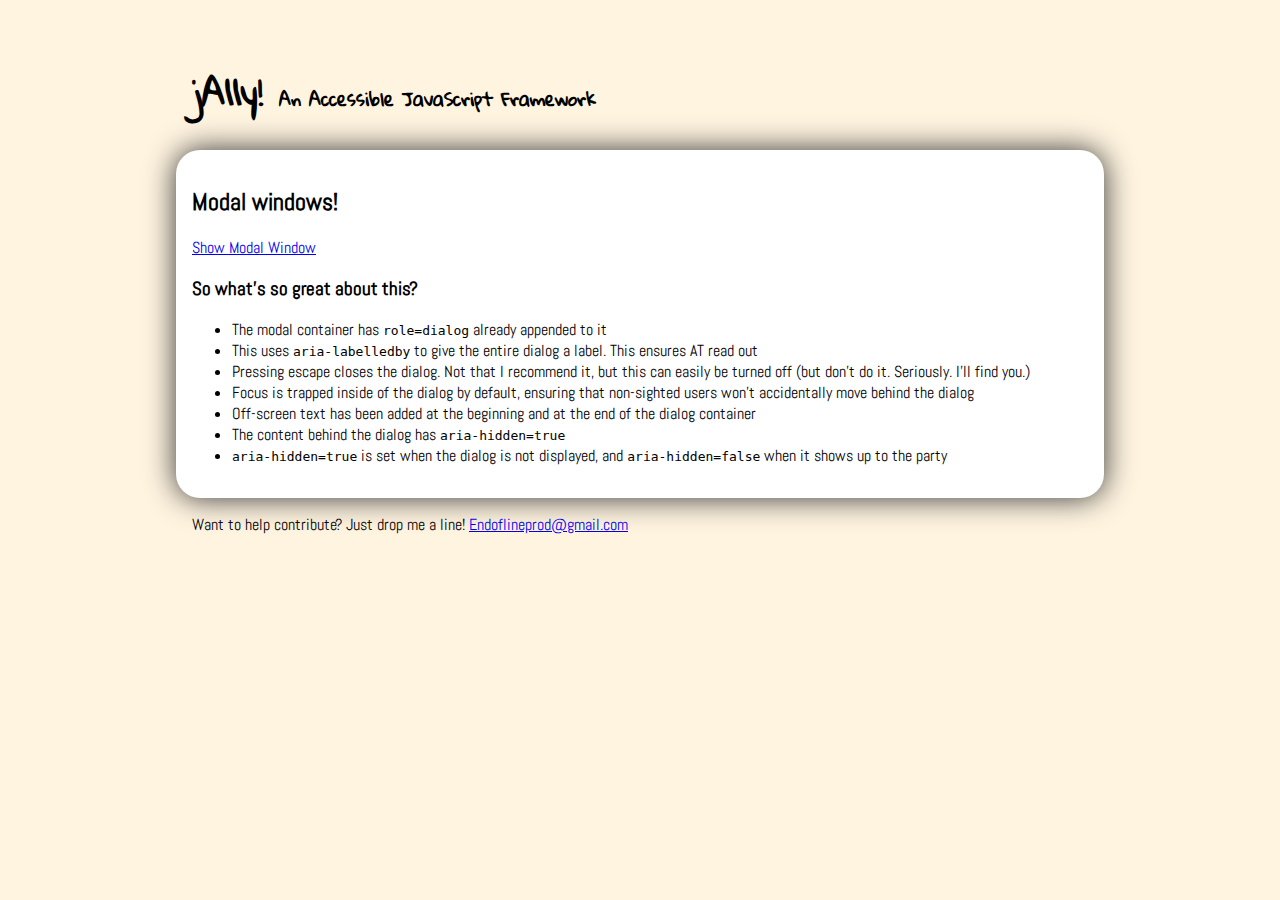
==== dialogs.html @ 2592e47b "Initial Commit" ====
<!DOCTYPE html>
<html lang="en">
	<head>
		<title>jA11y! - An accessible JavaScript framework - Modal Windows/Dialogs</title>
		<script src="js/ja11y.js" type="text/javascript"></script>
		<script src="js/ja11y.forms.js" type="text/javascript"></script>
		<script src="js/ja11y.overlay.js" type="text/javascript"></script>
		<script src="js/ja11y.drawer.js" type="text/javascript"></script>
		<script src="js/ja11y.tables.js" type="text/javascript"></script>
		<script src="js/after.js" type="text/javascript"></script>
		<link href='http://fonts.googleapis.com/css?family=Abel' rel='stylesheet' type='text/css'>
		<link href='http://fonts.googleapis.com/css?family=Gloria+Hallelujah' rel='stylesheet' type='text/css'>
		<link rel="stylesheet" type="text/css" href="css/ja11y.css">
		<link rel="shortcut icon" href="favicon.ico">

	</head>
	<body onload="j.init();">
		<header class="header">
			<h1>jA11y! <span class="headerSubText">An Accessible JavaScript Framework</span></h1>
		</header>
		<div class="container" style="margin-top: 2em;">
			<h2>Modal windows!</h2>
			<a onclick="showModalWindow();">Show Modal Window</a>
			<h3>So what's so great about this?</h3>
			<ul>
				<li>The modal container has <code>role=dialog</code> already appended to it</li>
				<li>This uses <code>aria-labelledby</code> to give the entire dialog a label.  This ensures AT read out</li>
				<li>Pressing escape closes the dialog.  Not that I recommend it, but this can easily be turned off (but don't do it.  Seriously.  I'll find you.)</li>
				<li>Focus is trapped inside of the dialog by default, ensuring that non-sighted users won't accidentally move behind the dialog</li>
				<li>Off-screen text has been added at the beginning and at the end of the dialog container</li>
				<li>The content behind the dialog has <code>aria-hidden=true</code></li>
				<li><code>aria-hidden=true</code> is set when the dialog is not displayed, and <code>aria-hidden=false</code> when it shows up to the party</li>
			</ul>
			<div id="overlay" class="overlay">
				<div>
					<span style="margin-left: 460px; text-align:right;">
						<a href="#" id="closeBtn">Close</a>
					</span>
					<h2 id="head1">Check out these overlays baby!</h2>
					<a href="javascript: void(0);" id="firstAnchor">Check me out, sasquatch!</a>
					<p>
						Lorem ipsum dolor sit amet, consectetuer adipiscing elit. Aenean commodo ligula eget dolor. Aenean massa. Cum sociis natoque penatibus et magnis dis parturient montes, nascetur ridiculus mus. Donec quam felis, ultricies nec, pellentesque eu, pretium quis, sem. Nulla consequat massa quis enim. Donec pede justo, fringilla vel, aliquet nec, vulputate eget, arcu. In enim justo, rhoncus ut, 
					</p>
					<p>
						So look y'all.  You can do whatever you want to these modal windows.  Grill em', mash em', stick em' in a stew.  Style them to look however you want.  They're all ready to go and accessible out of the box!
					</p>
					<span id="lastAnchor">This is a text node.  By default, it is not in the taborder.  However, since whoever designed this (me) screwed up and made this a span element, the code went ahead and added a tabindex so it doesn't get all screwed up!</span>
					
				</div>
			</div>
		</div>
		<footer class="footer">
			Want to help contribute?  Just drop me a line!  <a href="mailto:endoflineprod@gmail.com">Endoflineprod@gmail.com</a>
		</footer>	
	</body>
</html>
---- css/ja11y.css ----
/****Common Elements***/

body {
	height: 100%;
	margin: 0;
	padding: 0;
	font-size: 1em;
	font-family: 'Abel', sans-serif;
	text-align: center;
	background-color: #fff4e0;
}
input {
	border: 0;
	padding: 10px;
	font-size: 1.3em;
	font-family: 'Abel', sans-serif;
	color: #111;
	border: 1px solid #ccc;
	margin: 0 0 20px;
	width: 15em;
}

input[type=radio] {
	width: 4em;
}

input[type=button] {
	font-family: 'Abel', sans-serif;
	font-size: 1em;
	color: #ffffff;
	padding: 10px 20px;
	background: -moz-linear-gradient(
		top,
		#42aaff 0%,
		#003366);
	background: -webkit-gradient(
		linear, left top, left bottom,
		from(#42aaff),
		to(#003366));
	-moz-border-radius: 10px;
	-webkit-border-radius: 10px;
	border-radius: 10px;
	border: 1px solid #003366;
	-moz-box-shadow:
		0px 1px 3px rgba(000,000,000,0.5),
		inset 0px 0px 1px rgba(255,255,255,0.5);
	-webkit-box-shadow:
		0px 1px 3px rgba(000,000,000,0.5),
		inset 0px 0px 1px rgba(255,255,255,0.5);
	box-shadow:
		0px 1px 3px rgba(000,000,000,0.5),
		inset 0px 0px 1px rgba(255,255,255,0.5);
	text-shadow:
		0px -1px 0px rgba(000,000,000,0.7),
		0px 1px 0px rgba(255,255,255,0.3);
	margin-right: 1em;
}

textarea {
	border: 0;
	padding: 10px;
	font-size: 1.3em;
	font-family: 'Abel', sans-serif;
	color: #111;
	border: 1px solid #ccc;
	margin: 0 0 20px;
	width: 15em;
}

input:focus, select:focus, a:focus, textarea:focus {
	outline: 2px solid #1e5799;
}

label {
	font-size: .9em;
	font-family: 'Abel', sans-serif;
	display:block;
}

select {
	border: 0;
	padding: 10px;
	font-size: 1.3em;
	font-family: 'Abel', sans-serif;
	color: #111;
	border: 1px solid #ccc;
	margin: 0 0 20px;
	width: 322px;
}

fieldset {
	border: 0;
}

h1 {
	font-size: 1.1em;
}

table {
	width: 100%;
	text-align: left;
}

caption {
	text-align:left;
}

/***End Common Elements**/

/*********Demo Styles**********/
.header {
	width: 70%;
	height: 54px;
	margin: 0px auto;
	text-align: left;
	padding: 1em;
	font-family: 'Gloria Hallelujah', cursive;
	font-size: 2em;
}

.container {
	width: 70%;
	height: 100%;
	margin: 0px auto;
	text-align: left;
	padding: 1em;
	background-color: #fff;
	-webkit-box-shadow: 0 0 30px 0 rgba(50,50,50,1);
	-moz-box-shadow: 0 0 30px 0 rgba(50,50,50,1);
	box-shadow: 0 0 30px 0 rgba(50,50,50,1);
	border-radius: 1.5em;
}

.footer {
	width: 70%;
	margin: 0px auto;
	text-align: left;
	padding: 1em;
	font-family: 'Abel', sans-serif;
	font-size: 1em;
	color: #000;
}

.rounded_corners {
	-webkit-border-radius: .3em;
	-mox-border-radius: .3em;
	border-radius: .3em;
}

.text_shadow {
	text-shadow: 5px -1px -1px rgba(255, 255, 255, 0.8);
}

.shadow_inset {
	-moz-box-shadow: inset 0 0 4px rgba(0,0,0,0.4);
	-webkit-box-shadow: inset 0 0 4px rgba(0,0,0,0.4);
	box-shadow: inset 0 0 4px rgba(0,0,0,0.4);
}

.headerSubText {
	font-size: .5em;
}

.offscreen {
	left: -999em;
	top: -999em;
	position: absolute;
}

button.css3button {
	font-family: 'Gloria Hallelujah', cursive;
	font-size: 1em;
	color: #ffffff;
	padding: 10px 20px;
	background: -moz-linear-gradient(
		top,
		#16f242 0%,
		#144a02);
	background: -webkit-gradient(
		linear, left top, left bottom,
		from(#16f242),
		to(#144a02));
	-moz-border-radius: 6px;
	-webkit-border-radius: 6px;
	border-radius: 6px;
	border: 1px solid #003366;
	-moz-box-shadow:
		0px 1px 3px rgba(000,000,000,0.5),
		inset 0px 0px 1px rgba(255,255,255,1);
	-webkit-box-shadow:
		0px 1px 3px rgba(000,000,000,0.5),
		inset 0px 0px 1px rgba(255,255,255,1);
	box-shadow:
		0px 1px 3px rgba(000,000,000,0.5),
		inset 0px 0px 1px rgba(255,255,255,1);
	text-shadow:
		0px -1px 0px rgba(000,000,000,0.7),
		0px 1px 0px rgba(255,255,255,0.3);
}

#downloadBtn {
	float:right;
}

input.error, select.error {
	box-shadow: inset 0 0 10px #c00;
}


/*****Dialog styles*****/
#overlay {
	visibility: hidden;
	position: absolute;
	left: 0px;
	top: 0px;
	width: 100%;
	height: 100%;
	text-align: center;
	z-index: 1000;
	background: rgba(0,0,0,0.5);
}

#overlay div {
	width: 500px;
	margin: 100px auto;
	background-color: #fff;
	border: 1px solid #000;
	padding: 7px;
	text-align:left;
}

/*****End dialog Styles*****/

/*****Drawer Styles*****/
.drawer {
	width: 100%;
	min-height; 30px;
	border-left: 1px solid #000;
	border-right: 1px solid #808080;
	border-bottom: 1px solid #000;
	border-top: 1px solid #000;
	margin-bottom: 20px;
	-moz-border-radius: 10px 10px 0 0;
	-webkit-border-radius: 10px 10px 0 0;
}

.drawerHead {
	display:block;
	background: -moz-linear-gradient(
		top,
		#42aaff 50%,
		#003366);
	background: -webkit-gradient(
		linear, left top, left bottom,
		from(#42aaff),
		to(#003366));
	-moz-border-radius: 10px 10px 0 0;
	-webkit-border-radius: 10px 10px 0 0;
	font-family: 'Abel', sans-serif;
}

.drawerHead h2 {
	display:inline-block;
	color: #fff;
	margin-left; 1em;
}

.drawerHead a {
	color: #fff;
	padding-right: 1em;
}

.drawerContent {
	display:none;
	padding: 0;
}

/******End Dialog Styles*****/


/*****Table styles*****/
table a:link {
	color: #666;
	font-weight: bold;
	text-decoration:none;
}
table a:visited {
	color: #999999;
	font-weight:bold;
	text-decoration:none;
}
table a:active,
table a:hover {
	color: #bd5a35;
	text-decoration:underline;
}
table {
	font-family: 'Abel', sans-serif;
	color:#666;
	font-size: 1em;
	text-shadow: 1px 1px 0px #fff;
	background:#eaebec;
	border:#ccc 1px solid;

	-moz-border-radius:3px;
	-webkit-border-radius:3px;
	border-radius:3px;

	-moz-box-shadow: 0 1px 2px #d1d1d1;
	-webkit-box-shadow: 0 1px 2px #d1d1d1;
	box-shadow: 0 1px 2px #d1d1d1;
}
table th {
	padding:21px 25px 22px 25px;
	border-top:1px solid #fafafa;
	border-bottom:1px solid #e0e0e0;

	background: #ededed;
	background: -webkit-gradient(linear, left top, left bottom, from(#ededed), to(#ebebeb));
	background: -moz-linear-gradient(top,  #ededed,  #ebebeb);
}
table th:first-child {
	text-align: left;
	padding-left:20px;
}
table tr:first-child th:first-child {
	-moz-border-radius-topleft:3px;
	-webkit-border-top-left-radius:3px;
	border-top-left-radius:3px;
}
table tr:first-child th:last-child {
	-moz-border-radius-topright:3px;
	-webkit-border-top-right-radius:3px;
	border-top-right-radius:3px;
}
table tr {
	text-align: center;
	padding-left:20px;
}

table tr:hover {
	background: #fff;
}
table td:first-child {
	text-align: left;
	padding-left:20px;
	border-left: 0;
}
table td {
	padding:18px;
	border-top: 1px solid #ffffff;
	border-bottom:1px solid #e0e0e0;
	border-left: 1px solid #e0e0e0;

	background: #fafafa;
	background: -webkit-gradient(linear, left top, left bottom, from(#fbfbfb), to(#fafafa));
	background: -moz-linear-gradient(top,  #fbfbfb,  #fafafa);
}
table tr.even td {
	background: #f6f6f6;
	background: -webkit-gradient(linear, left top, left bottom, from(#f8f8f8), to(#f6f6f6));
	background: -moz-linear-gradient(top,  #f8f8f8,  #f6f6f6);
}
table tr:last-child td {
	border-bottom:0;
}
table tr:last-child td:first-child {
	-moz-border-radius-bottomleft:3px;
	-webkit-border-bottom-left-radius:3px;
	border-bottom-left-radius:3px;
}
table tr:last-child td:last-child {
	-moz-border-radius-bottomright:3px;
	-webkit-border-bottom-right-radius:3px;
	border-bottom-right-radius:3px;
}
table tr:hover td {
	background: #fff;
	background: -webkit-gradient(linear, left top, left bottom, from(#fff), to(#f0f0f0));
	background: -moz-linear-gradient(top,  #fff,  #f0f0f0);	
}

/*****End Table Styles*****/

/*****Menu Styles*****/
ul.cssMenu, ul.cssMenu ul
        {
        	list-style:none;
        	margin:0; padding:0;
        	position: relative;
        }
		
		/*Style for 1st level menu header*/
        ul.cssMenu li
        { 
        	position: relative; 
        	float: left; 
        	zoom: 1; /*Needed for IE*/
        	background: #DDDDDD; /*background color of menu header (1st level)*/
        }
        ul.cssMenu li:hover
        { 
        	background: #AAAAAA /*background color of menu header (1st level) on hover*/; 
        }
        ul.cssMenu li a
        {
			/*Menu link styles*/
        	display: block; 
        	padding: 5px; 
        	color:#000000;
        	font-size: 12px;
        }
        
        /* Building menu items - for 2nd and more level menu items*/
        ul.cssMenu ul 						
        { 
        	display:none; /*initially menu item is hidden*/
        	position: absolute; /*absolute positioning is important for menu to float*/
			width: 150px; 
			
			/*Formating of menu items*/
        	border:1px solid #AAAAAA;
        	padding:1px;
        	background:#FFFFFF;
			
			/*optional - to change position of 2nd level menu item*/
			top: 100%; 
        	left: 0; 
        }
        ul.cssMenu ul li
        { 
        	background: #F5F5F5; 
        	color: #000; 
			border-bottom: 1px solid #DDDDDD; 
			float: none; 
		}
									  
        ul.cssMenu ul li a
        { 
        	width: 100%; 
        	display: block; 
        	color:#000000;
        } 

        /* Menu item position for 3rd level and more */
        ul.cssMenu ul ul
        { 
        	left: 100%; 
        	top: 0; 
        }
        
        /* Hover effect for menu*/
        ul.cssMenu li:hover > ul 			
        { 
        	display:block;
        }



/*****End Menu Styles*****/

/****Methods***/

.selCont {
	width: 100%;
	-webkit-border-radius: 1em;
	-mox-border-radius: 1em;
	border-radius: 30px;
	margin: 0;
}

.sel {
	width: 70%;
	background-color: #000080;
	color: #fff;
	font-weight: bold;
	padding: .5em;
	border-right: 1px solid #808080;
	-moz-border-radius: 10px 10px 0 0;
	-webkit-border-radius: 10px 10px 0 0;	
	margin-top: 2em;
}

dd.desc {
	width: 69.9%;
	background-color: #f9f9f9;
	font-weight: normal;
	padding: .5em;
	margin: 0;
	border: 1px solid #ccc;
	-moz-border-radius: 0 0 10px 10px;
	-webkit-border-radius: 0 0 10px 10px;	
}
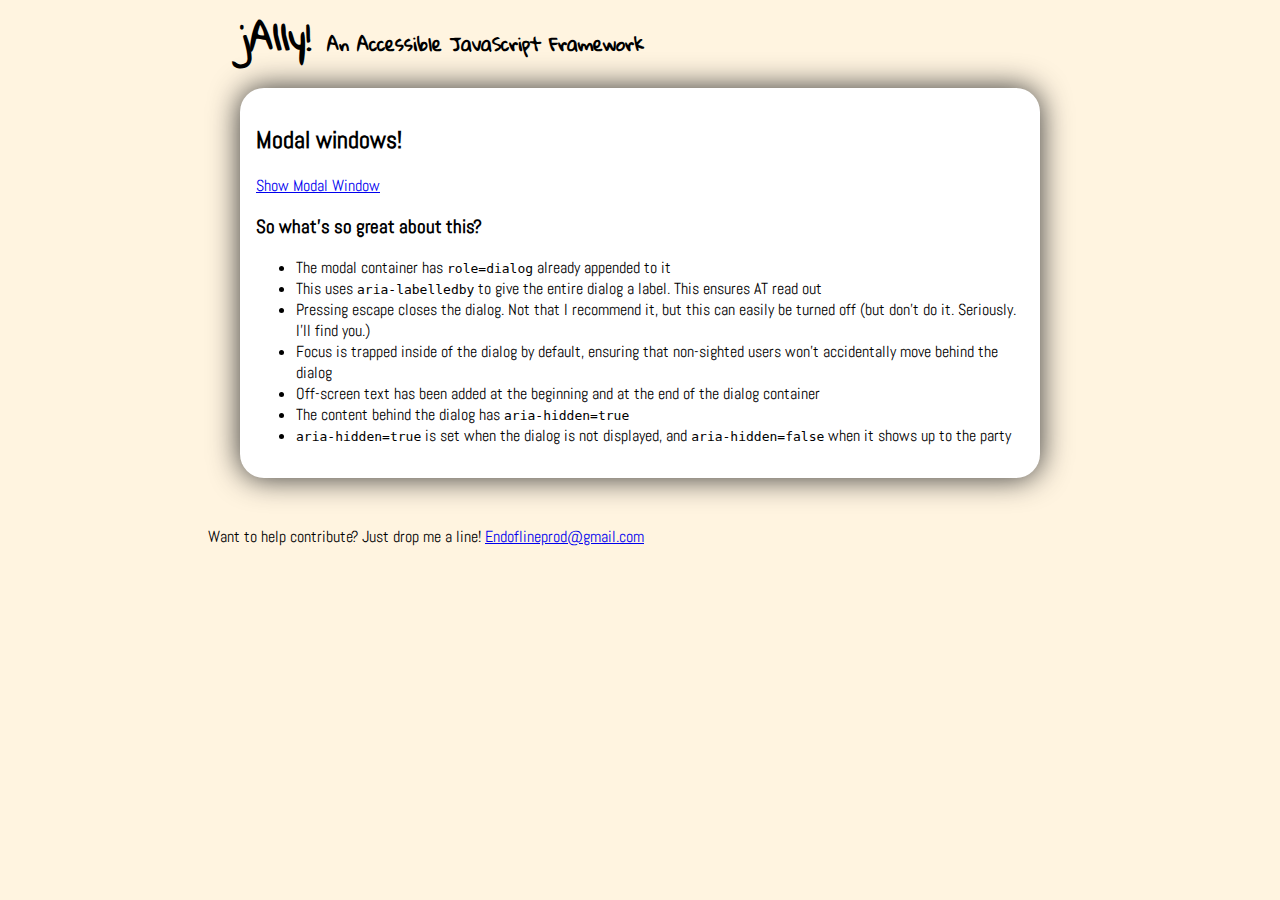
==== commit 43102111: "added meta to all html pages" ====
--- a/dialogs.html
+++ b/dialogs.html
@@ -1,6 +1,7 @@
 <!DOCTYPE html>
 <html lang="en">
 	<head>
+		<meta name="viewport" content="width=device-width, initial-scale=1.0">
 		<title>jA11y! - An accessible JavaScript framework - Modal Windows/Dialogs</title>
 		<script src="js/ja11y.js" type="text/javascript"></script>
 		<script src="js/ja11y.forms.js" type="text/javascript"></script>
--- a/css/ja11y.css
+++ b/css/ja11y.css
@@ -1,493 +1,423 @@
-/****Common Elements***/
-
+*,
+*:before,
+*:after {
+  -moz-box-sizing: border-box;
+  -webkit-box-sizing: border-box;
+  box-sizing: border-box;
+}
 body {
-	height: 100%;
-	margin: 0;
-	padding: 0;
-	font-size: 1em;
-	font-family: 'Abel', sans-serif;
-	text-align: center;
-	background-color: #fff4e0;
+  height: 100%;
+  margin: 0;
+  padding: 0;
+  font-size: 1em;
+  font-family: 'Abel', sans-serif;
+  text-align: center;
+  background-color: #fff4e0;
+  overflow-x: hidden;
 }
 input {
-	border: 0;
-	padding: 10px;
-	font-size: 1.3em;
-	font-family: 'Abel', sans-serif;
-	color: #111;
-	border: 1px solid #ccc;
-	margin: 0 0 20px;
-	width: 15em;
-}
-
+  border: 0;
+  padding: 10px;
+  font-size: 1.3em;
+  font-family: 'Abel', sans-serif;
+  color: #111;
+  border: 1px solid #ccc;
+  margin: 0 0 20px;
+  width: 15em;
+}
+@media (max-width: 767px) {
+  input {
+    width: 100%;
+  }
+}
 input[type=radio] {
-	width: 4em;
-}
-
+  width: 4em;
+}
 input[type=button] {
-	font-family: 'Abel', sans-serif;
-	font-size: 1em;
-	color: #ffffff;
-	padding: 10px 20px;
-	background: -moz-linear-gradient(
-		top,
-		#42aaff 0%,
-		#003366);
-	background: -webkit-gradient(
-		linear, left top, left bottom,
-		from(#42aaff),
-		to(#003366));
-	-moz-border-radius: 10px;
-	-webkit-border-radius: 10px;
-	border-radius: 10px;
-	border: 1px solid #003366;
-	-moz-box-shadow:
-		0px 1px 3px rgba(000,000,000,0.5),
-		inset 0px 0px 1px rgba(255,255,255,0.5);
-	-webkit-box-shadow:
-		0px 1px 3px rgba(000,000,000,0.5),
-		inset 0px 0px 1px rgba(255,255,255,0.5);
-	box-shadow:
-		0px 1px 3px rgba(000,000,000,0.5),
-		inset 0px 0px 1px rgba(255,255,255,0.5);
-	text-shadow:
-		0px -1px 0px rgba(000,000,000,0.7),
-		0px 1px 0px rgba(255,255,255,0.3);
-	margin-right: 1em;
-}
-
+  font-family: 'Abel', sans-serif;
+  font-size: 1em;
+  color: #ffffff;
+  padding: 10px 20px;
+  background: -moz-linear-gradient(top, #42aaff 0%, #003366);
+  background: -webkit-gradient(linear, left top, left bottom, from(#42aaff), to(#003366));
+  -moz-border-radius: 10px;
+  -webkit-border-radius: 10px;
+  border-radius: 10px;
+  border: 1px solid #003366;
+  -moz-box-shadow: 0px 1px 3px rgba(0, 0, 0, 0.5), inset 0px 0px 1px rgba(255, 255, 255, 0.5);
+  -webkit-box-shadow: 0px 1px 3px rgba(0, 0, 0, 0.5), inset 0px 0px 1px rgba(255, 255, 255, 0.5);
+  box-shadow: 0px 1px 3px rgba(0, 0, 0, 0.5), inset 0px 0px 1px rgba(255, 255, 255, 0.5);
+  text-shadow: 0px -1px 0px rgba(0, 0, 0, 0.7), 0px 1px 0px rgba(255, 255, 255, 0.3);
+  margin-right: 1em;
+}
 textarea {
-	border: 0;
-	padding: 10px;
-	font-size: 1.3em;
-	font-family: 'Abel', sans-serif;
-	color: #111;
-	border: 1px solid #ccc;
-	margin: 0 0 20px;
-	width: 15em;
-}
-
-input:focus, select:focus, a:focus, textarea:focus {
-	outline: 2px solid #1e5799;
-}
-
+  border: 0;
+  padding: 10px;
+  font-size: 1.3em;
+  font-family: 'Abel', sans-serif;
+  color: #111;
+  border: 1px solid #ccc;
+  margin: 0 0 20px;
+  width: 15em;
+}
+@media (max-width: 767px) {
+  textarea {
+    width: 100%;
+  }
+}
+input:focus,
+select:focus,
+a:focus,
+textarea:focus {
+  outline: 2px solid #1e5799;
+}
 label {
-	font-size: .9em;
-	font-family: 'Abel', sans-serif;
-	display:block;
-}
-
+  font-size: .9em;
+  font-family: 'Abel', sans-serif;
+  display: block;
+}
 select {
-	border: 0;
-	padding: 10px;
-	font-size: 1.3em;
-	font-family: 'Abel', sans-serif;
-	color: #111;
-	border: 1px solid #ccc;
-	margin: 0 0 20px;
-	width: 322px;
-}
-
+  border: 0;
+  padding: 10px;
+  font-size: 1.3em;
+  font-family: 'Abel', sans-serif;
+  color: #111;
+  border: 1px solid #ccc;
+  margin: 0 0 20px;
+  width: 322px;
+}
+@media (max-width: 767px) {
+  select {
+    width: 100%;
+  }
+}
 fieldset {
-	border: 0;
-}
-
+  border: 0;
+}
 h1 {
-	font-size: 1.1em;
-}
-
+  font-size: 1.1em;
+}
 table {
-	width: 100%;
-	text-align: left;
-}
-
+  width: 100%;
+  text-align: left;
+  font-family: 'Abel', sans-serif;
+  color: #666;
+  font-size: 1em;
+  text-shadow: 1px 1px 0px #fff;
+  background: #eaebec;
+  border: #ccc 1px solid;
+  -moz-border-radius: 3px;
+  -webkit-border-radius: 3px;
+  border-radius: 3px;
+  -moz-box-shadow: 0 1px 2px #d1d1d1;
+  -webkit-box-shadow: 0 1px 2px #d1d1d1;
+  box-shadow: 0 1px 2px #d1d1d1;
+}
+table a:link {
+  color: #666;
+  font-weight: bold;
+  text-decoration: none;
+}
+table a:visited {
+  color: #999999;
+  font-weight: bold;
+  text-decoration: none;
+}
+table th {
+  padding: 21px 25px 22px 25px;
+  border-top: 1px solid #fafafa;
+  border-bottom: 1px solid #e0e0e0;
+  background: #ededed;
+  background: -webkit-gradient(linear, left top, left bottom, from(#ededed), to(#ebebeb));
+  background: -moz-linear-gradient(top, #ededed, #ebebeb);
+}
+table th:first-child {
+  text-align: left;
+  padding-left: 20px;
+}
+table tr:first-child th:first-child {
+  -moz-border-radius-topleft: 3px;
+  -webkit-border-top-left-radius: 3px;
+  border-top-left-radius: 3px;
+}
+table tr:first-child th:last-child {
+  -moz-border-radius-topright: 3px;
+  -webkit-border-top-right-radius: 3px;
+  border-top-right-radius: 3px;
+}
+table tr {
+  text-align: center;
+  padding-left: 20px;
+}
+table tr:hover {
+  background: #fff;
+}
+table tr:hover td {
+  background: #fff;
+  background: -webkit-gradient(linear, left top, left bottom, from(#ffffff), to(#f0f0f0));
+  background: -moz-linear-gradient(top, #ffffff, #f0f0f0);
+}
+table td:first-child {
+  text-align: left;
+  padding-left: 20px;
+  border-left: 0;
+}
+table td {
+  padding: 18px;
+  border-top: 1px solid #ffffff;
+  border-bottom: 1px solid #e0e0e0;
+  border-left: 1px solid #e0e0e0;
+  background: #fafafa;
+  background: -webkit-gradient(linear, left top, left bottom, from(#fbfbfb), to(#fafafa));
+  background: -moz-linear-gradient(top, #fbfbfb, #fafafa);
+}
+table tr.even td {
+  background: #f6f6f6;
+  background: -webkit-gradient(linear, left top, left bottom, from(#f8f8f8), to(#f6f6f6));
+  background: -moz-linear-gradient(top, #f8f8f8, #f6f6f6);
+}
+table tr:last-child td {
+  border-bottom: 0;
+}
+table tr:last-child td:first-child {
+  -moz-border-radius-bottomleft: 3px;
+  -webkit-border-bottom-left-radius: 3px;
+  border-bottom-left-radius: 3px;
+}
+table tr:last-child td:last-child {
+  -moz-border-radius-bottomright: 3px;
+  -webkit-border-bottom-right-radius: 3px;
+  border-bottom-right-radius: 3px;
+}
 caption {
-	text-align:left;
-}
-
-/***End Common Elements**/
-
-/*********Demo Styles**********/
+  text-align: left;
+}
 .header {
-	width: 70%;
-	height: 54px;
-	margin: 0px auto;
-	text-align: left;
-	padding: 1em;
-	font-family: 'Gloria Hallelujah', cursive;
-	font-size: 2em;
-}
-
+  width: 70%;
+  max-width: 800px;
+  margin: 0px auto;
+  text-align: left;
+  line-height: .8em;
+  font-family: 'Gloria Hallelujah', cursive;
+  font-size: 2em;
+}
+@media (max-width: 767px) {
+  .header {
+    text-align: center;
+  }
+}
 .container {
-	width: 70%;
-	height: 100%;
-	margin: 0px auto;
-	text-align: left;
-	padding: 1em;
-	background-color: #fff;
-	-webkit-box-shadow: 0 0 30px 0 rgba(50,50,50,1);
-	-moz-box-shadow: 0 0 30px 0 rgba(50,50,50,1);
-	box-shadow: 0 0 30px 0 rgba(50,50,50,1);
-	border-radius: 1.5em;
-}
-
+  width: 70%;
+  max-width: 800px;
+  height: 100%;
+  margin: 2em auto;
+  text-align: left;
+  padding: 1em;
+  background-color: #fff;
+  -webkit-box-shadow: 0 0 30px 0 #323232;
+  -moz-box-shadow: 0 0 30px 0 #323232;
+  box-shadow: 0 0 30px 0 #323232;
+  border-radius: 1.5em;
+  overflow-x: scroll;
+}
+@media (max-width: 767px) {
+  .container {
+    width: 95%;
+  }
+}
 .footer {
-	width: 70%;
-	margin: 0px auto;
-	text-align: left;
-	padding: 1em;
-	font-family: 'Abel', sans-serif;
-	font-size: 1em;
-	color: #000;
-}
-
+  width: 70%;
+  margin: 0px auto;
+  text-align: left;
+  padding: 1em;
+  font-family: 'Abel', sans-serif;
+  font-size: 1em;
+  color: #000;
+}
 .rounded_corners {
-	-webkit-border-radius: .3em;
-	-mox-border-radius: .3em;
-	border-radius: .3em;
-}
-
+  -webkit-border-radius: .3em;
+  -mox-border-radius: .3em;
+  border-radius: .3em;
+}
 .text_shadow {
-	text-shadow: 5px -1px -1px rgba(255, 255, 255, 0.8);
-}
-
+  text-shadow: 5px -1px -1px rgba(255, 255, 255, 0.8);
+}
 .shadow_inset {
-	-moz-box-shadow: inset 0 0 4px rgba(0,0,0,0.4);
-	-webkit-box-shadow: inset 0 0 4px rgba(0,0,0,0.4);
-	box-shadow: inset 0 0 4px rgba(0,0,0,0.4);
-}
-
+  -moz-box-shadow: inset 0 0 4px rgba(0, 0, 0, 0.4);
+  -webkit-box-shadow: inset 0 0 4px rgba(0, 0, 0, 0.4);
+  box-shadow: inset 0 0 4px rgba(0, 0, 0, 0.4);
+}
 .headerSubText {
-	font-size: .5em;
-}
-
+  font-size: .5em;
+}
 .offscreen {
-	left: -999em;
-	top: -999em;
-	position: absolute;
-}
-
+  left: -999em;
+  top: -999em;
+  position: absolute;
+}
 button.css3button {
-	font-family: 'Gloria Hallelujah', cursive;
-	font-size: 1em;
-	color: #ffffff;
-	padding: 10px 20px;
-	background: -moz-linear-gradient(
-		top,
-		#16f242 0%,
-		#144a02);
-	background: -webkit-gradient(
-		linear, left top, left bottom,
-		from(#16f242),
-		to(#144a02));
-	-moz-border-radius: 6px;
-	-webkit-border-radius: 6px;
-	border-radius: 6px;
-	border: 1px solid #003366;
-	-moz-box-shadow:
-		0px 1px 3px rgba(000,000,000,0.5),
-		inset 0px 0px 1px rgba(255,255,255,1);
-	-webkit-box-shadow:
-		0px 1px 3px rgba(000,000,000,0.5),
-		inset 0px 0px 1px rgba(255,255,255,1);
-	box-shadow:
-		0px 1px 3px rgba(000,000,000,0.5),
-		inset 0px 0px 1px rgba(255,255,255,1);
-	text-shadow:
-		0px -1px 0px rgba(000,000,000,0.7),
-		0px 1px 0px rgba(255,255,255,0.3);
-}
-
+  font-family: 'Gloria Hallelujah', cursive;
+  font-size: 1em;
+  color: #ffffff;
+  padding: 10px 20px;
+  background: -moz-linear-gradient(top, #16f242 0%, #144a02);
+  background: -webkit-gradient(linear, left top, left bottom, from(#16f242), to(#144a02));
+  -moz-border-radius: 6px;
+  -webkit-border-radius: 6px;
+  border-radius: 6px;
+  border: 1px solid #003366;
+  -moz-box-shadow: 0px 1px 3px rgba(0, 0, 0, 0.5), inset 0px 0px 1px #ffffff;
+  -webkit-box-shadow: 0px 1px 3px rgba(0, 0, 0, 0.5), inset 0px 0px 1px #ffffff;
+  box-shadow: 0px 1px 3px rgba(0, 0, 0, 0.5), inset 0px 0px 1px #ffffff;
+  text-shadow: 0px -1px 0px rgba(0, 0, 0, 0.7), 0px 1px 0px rgba(255, 255, 255, 0.3);
+}
 #downloadBtn {
-	float:right;
-}
-
-input.error, select.error {
-	box-shadow: inset 0 0 10px #c00;
-}
-
-
-/*****Dialog styles*****/
+  float: right;
+}
+input.error,
+select.error {
+  box-shadow: inset 0 0 10px #c00;
+}
 #overlay {
-	visibility: hidden;
-	position: absolute;
-	left: 0px;
-	top: 0px;
-	width: 100%;
-	height: 100%;
-	text-align: center;
-	z-index: 1000;
-	background: rgba(0,0,0,0.5);
-}
-
+  visibility: hidden;
+  position: absolute;
+  left: 0px;
+  top: 0px;
+  width: 100%;
+  height: 100%;
+  text-align: center;
+  z-index: 1000;
+  background: rgba(0, 0, 0, 0.5);
+  overflow: hidden;
+}
+#overlay span {
+  text-align: right;
+  display: block;
+}
 #overlay div {
-	width: 500px;
-	margin: 100px auto;
-	background-color: #fff;
-	border: 1px solid #000;
-	padding: 7px;
-	text-align:left;
-}
-
-/*****End dialog Styles*****/
-
-/*****Drawer Styles*****/
+  width: 90%;
+  max-width: 500px;
+  height: auto;
+  max-height: 90%;
+  overflow: auto;
+  margin: 10% auto;
+  background-color: #fff;
+  border: 1px solid #000;
+  padding: 7px;
+  text-align: left;
+}
 .drawer {
-	width: 100%;
-	min-height; 30px;
-	border-left: 1px solid #000;
-	border-right: 1px solid #808080;
-	border-bottom: 1px solid #000;
-	border-top: 1px solid #000;
-	margin-bottom: 20px;
-	-moz-border-radius: 10px 10px 0 0;
-	-webkit-border-radius: 10px 10px 0 0;
-}
-
+  width: 100%;
+  min-height: 30px;
+  border-left: 1px solid #000;
+  border-right: 1px solid #808080;
+  border-bottom: 1px solid #000;
+  border-top: 1px solid #000;
+  margin-bottom: 20px;
+  -moz-border-radius: 10px 10px 0 0;
+  -webkit-border-radius: 10px 10px 0 0;
+}
 .drawerHead {
-	display:block;
-	background: -moz-linear-gradient(
-		top,
-		#42aaff 50%,
-		#003366);
-	background: -webkit-gradient(
-		linear, left top, left bottom,
-		from(#42aaff),
-		to(#003366));
-	-moz-border-radius: 10px 10px 0 0;
-	-webkit-border-radius: 10px 10px 0 0;
-	font-family: 'Abel', sans-serif;
-}
-
+  display: block;
+  background: -moz-linear-gradient(top, #42aaff 50%, #003366);
+  background: -webkit-gradient(linear, left top, left bottom, from(#42aaff), to(#003366));
+  -moz-border-radius: 10px 10px 0 0;
+  -webkit-border-radius: 10px 10px 0 0;
+  font-family: 'Abel', sans-serif;
+}
 .drawerHead h2 {
-	display:inline-block;
-	color: #fff;
-	margin-left; 1em;
-}
-
+  display: inline-block;
+  color: #fff;
+  margin-left: 1em;
+}
 .drawerHead a {
-	color: #fff;
-	padding-right: 1em;
-}
-
+  color: #fff;
+  padding-right: 1em;
+}
 .drawerContent {
-	display:none;
-	padding: 0;
-}
-
-/******End Dialog Styles*****/
-
-
-/*****Table styles*****/
-table a:link {
-	color: #666;
-	font-weight: bold;
-	text-decoration:none;
-}
-table a:visited {
-	color: #999999;
-	font-weight:bold;
-	text-decoration:none;
+  display: none;
+  padding: 0;
 }
 table a:active,
 table a:hover {
-	color: #bd5a35;
-	text-decoration:underline;
-}
-table {
-	font-family: 'Abel', sans-serif;
-	color:#666;
-	font-size: 1em;
-	text-shadow: 1px 1px 0px #fff;
-	background:#eaebec;
-	border:#ccc 1px solid;
-
-	-moz-border-radius:3px;
-	-webkit-border-radius:3px;
-	border-radius:3px;
-
-	-moz-box-shadow: 0 1px 2px #d1d1d1;
-	-webkit-box-shadow: 0 1px 2px #d1d1d1;
-	box-shadow: 0 1px 2px #d1d1d1;
-}
-table th {
-	padding:21px 25px 22px 25px;
-	border-top:1px solid #fafafa;
-	border-bottom:1px solid #e0e0e0;
-
-	background: #ededed;
-	background: -webkit-gradient(linear, left top, left bottom, from(#ededed), to(#ebebeb));
-	background: -moz-linear-gradient(top,  #ededed,  #ebebeb);
-}
-table th:first-child {
-	text-align: left;
-	padding-left:20px;
-}
-table tr:first-child th:first-child {
-	-moz-border-radius-topleft:3px;
-	-webkit-border-top-left-radius:3px;
-	border-top-left-radius:3px;
-}
-table tr:first-child th:last-child {
-	-moz-border-radius-topright:3px;
-	-webkit-border-top-right-radius:3px;
-	border-top-right-radius:3px;
-}
-table tr {
-	text-align: center;
-	padding-left:20px;
-}
-
-table tr:hover {
-	background: #fff;
-}
-table td:first-child {
-	text-align: left;
-	padding-left:20px;
-	border-left: 0;
-}
-table td {
-	padding:18px;
-	border-top: 1px solid #ffffff;
-	border-bottom:1px solid #e0e0e0;
-	border-left: 1px solid #e0e0e0;
-
-	background: #fafafa;
-	background: -webkit-gradient(linear, left top, left bottom, from(#fbfbfb), to(#fafafa));
-	background: -moz-linear-gradient(top,  #fbfbfb,  #fafafa);
-}
-table tr.even td {
-	background: #f6f6f6;
-	background: -webkit-gradient(linear, left top, left bottom, from(#f8f8f8), to(#f6f6f6));
-	background: -moz-linear-gradient(top,  #f8f8f8,  #f6f6f6);
-}
-table tr:last-child td {
-	border-bottom:0;
-}
-table tr:last-child td:first-child {
-	-moz-border-radius-bottomleft:3px;
-	-webkit-border-bottom-left-radius:3px;
-	border-bottom-left-radius:3px;
-}
-table tr:last-child td:last-child {
-	-moz-border-radius-bottomright:3px;
-	-webkit-border-bottom-right-radius:3px;
-	border-bottom-right-radius:3px;
-}
-table tr:hover td {
-	background: #fff;
-	background: -webkit-gradient(linear, left top, left bottom, from(#fff), to(#f0f0f0));
-	background: -moz-linear-gradient(top,  #fff,  #f0f0f0);	
-}
-
-/*****End Table Styles*****/
-
-/*****Menu Styles*****/
-ul.cssMenu, ul.cssMenu ul
-        {
-        	list-style:none;
-        	margin:0; padding:0;
-        	position: relative;
-        }
-		
-		/*Style for 1st level menu header*/
-        ul.cssMenu li
-        { 
-        	position: relative; 
-        	float: left; 
-        	zoom: 1; /*Needed for IE*/
-        	background: #DDDDDD; /*background color of menu header (1st level)*/
-        }
-        ul.cssMenu li:hover
-        { 
-        	background: #AAAAAA /*background color of menu header (1st level) on hover*/; 
-        }
-        ul.cssMenu li a
-        {
-			/*Menu link styles*/
-        	display: block; 
-        	padding: 5px; 
-        	color:#000000;
-        	font-size: 12px;
-        }
-        
-        /* Building menu items - for 2nd and more level menu items*/
-        ul.cssMenu ul 						
-        { 
-        	display:none; /*initially menu item is hidden*/
-        	position: absolute; /*absolute positioning is important for menu to float*/
-			width: 150px; 
-			
-			/*Formating of menu items*/
-        	border:1px solid #AAAAAA;
-        	padding:1px;
-        	background:#FFFFFF;
-			
-			/*optional - to change position of 2nd level menu item*/
-			top: 100%; 
-        	left: 0; 
-        }
-        ul.cssMenu ul li
-        { 
-        	background: #F5F5F5; 
-        	color: #000; 
-			border-bottom: 1px solid #DDDDDD; 
-			float: none; 
-		}
-									  
-        ul.cssMenu ul li a
-        { 
-        	width: 100%; 
-        	display: block; 
-        	color:#000000;
-        } 
-
-        /* Menu item position for 3rd level and more */
-        ul.cssMenu ul ul
-        { 
-        	left: 100%; 
-        	top: 0; 
-        }
-        
-        /* Hover effect for menu*/
-        ul.cssMenu li:hover > ul 			
-        { 
-        	display:block;
-        }
-
-
-
-/*****End Menu Styles*****/
-
-/****Methods***/
-
+  color: #bd5a35;
+  text-decoration: underline;
+}
+ul.cssMenu,
+ul.cssMenu ul {
+  list-style: none;
+  margin: 0;
+  padding: 0;
+  position: relative;
+}
+ul.cssMenu li {
+  position: relative;
+  float: left;
+  zoom: 1;
+  background: #DDDDDD;
+}
+ul.cssMenu li a {
+  display: block;
+  padding: 5px;
+  color: #000000;
+  font-size: 12px;
+}
+ul.cssMenu li:hover {
+  background: #AAAAAA;
+}
+ul.cssMenu li:hover > ul {
+  display: block;
+}
+ul.cssMenu ul {
+  display: none;
+  position: absolute;
+  width: 150px;
+  border: 1px solid #AAAAAA;
+  padding: 1px;
+  background: #FFFFFF;
+  top: 100%;
+  left: 0;
+}
+ul.cssMenu ul li {
+  background: #F5F5F5;
+  color: #000;
+  border-bottom: 1px solid #DDDDDD;
+  float: none;
+}
+ul.cssMenu ul li a {
+  width: 100%;
+  display: block;
+  color: #000000;
+}
+ul.cssMenu ul ul {
+  left: 100%;
+  top: 0;
+}
 .selCont {
-	width: 100%;
-	-webkit-border-radius: 1em;
-	-mox-border-radius: 1em;
-	border-radius: 30px;
-	margin: 0;
-}
-
+  width: 100%;
+  -webkit-border-radius: 1em;
+  -moz-border-radius: 1em;
+  border-radius: 30px;
+  margin: 0;
+}
 .sel {
-	width: 70%;
-	background-color: #000080;
-	color: #fff;
-	font-weight: bold;
-	padding: .5em;
-	border-right: 1px solid #808080;
-	-moz-border-radius: 10px 10px 0 0;
-	-webkit-border-radius: 10px 10px 0 0;	
-	margin-top: 2em;
-}
-
+  width: 70%;
+  background-color: #000080;
+  color: #fff;
+  font-weight: bold;
+  padding: .5em;
+  border-right: 1px solid #808080;
+  -moz-border-radius: 10px 10px 0 0;
+  -webkit-border-radius: 10px 10px 0 0;
+  margin-top: 2em;
+}
 dd.desc {
-	width: 69.9%;
-	background-color: #f9f9f9;
-	font-weight: normal;
-	padding: .5em;
-	margin: 0;
-	border: 1px solid #ccc;
-	-moz-border-radius: 0 0 10px 10px;
-	-webkit-border-radius: 0 0 10px 10px;	
-}+  width: 69.9%;
+  background-color: #f9f9f9;
+  font-weight: normal;
+  padding: .5em;
+  margin: 0;
+  border: 1px solid #ccc;
+  -moz-border-radius: 0 0 10px 10px;
+  -webkit-border-radius: 0 0 10px 10px;
+}
